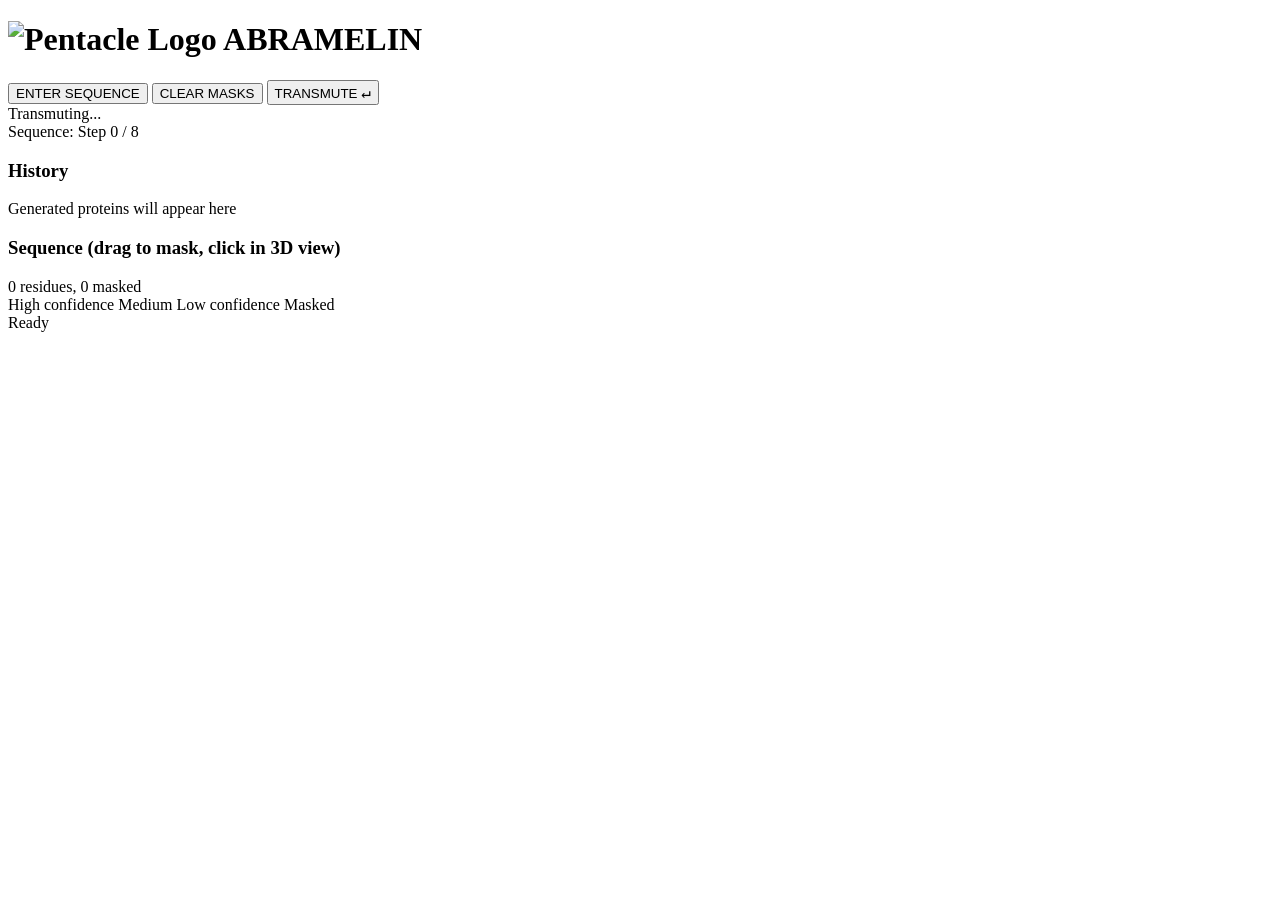
==== esm/web/static/index.html @ cf953c1d "Initial A-commit" ====
<!DOCTYPE html>
<html lang="en">
<head>
    <meta charset="UTF-8">
    <meta name="viewport" content="width=device-width, initial-scale=1.0">
    <title>Abramelin ⛤ Protein Alchemy</title>
    <link rel="icon" href="/static/pics/abramelin1.svg" type="image/svg+xml" />
    <link rel="stylesheet" href="/static/css/alchemy.css">
    <link href="https://fonts.googleapis.com/css2?family=JetBrains+Mono:wght@400;500;600&display=swap" rel="stylesheet">
    <script src="https://3Dmol.org/build/3Dmol-min.js"></script>
</head>
<body>
    <div class="app-container">
        <!-- Header -->
        <header class="header">
            <h1>
                <img src="/static/pics/abramelin1.svg" alt="Pentacle Logo" width="32"/>
                ABRAMELIN
            </h1>
            <div class="controls">
                <button id="load-btn" class="btn">ENTER SEQUENCE</button>
                <button id="clear-btn" class="btn">CLEAR MASKS</button>
                <button id="generate-btn" class="btn btn-primary">
                    TRANSMUTE <kbd><span style="font-size: large;">↵</span></kbd>
                </button>
            </div>
        </header>

        <!-- Main Content -->
        <main class="main-content">
            <!-- 3D Viewer -->
            <section class="viewer-section">
                <div id="viewer-container"></div>
                <div id="loading-overlay" class="loading-overlay hidden">
                    <div class="loading-spinner"></div>
                    <div class="loading-phase" id="loading-phase">Transmuting...</div>
                    <div class="loading-step">
                        <span id="phase-label">Sequence</span>:
                        Step <span id="step-current">0</span> / <span id="step-total">8</span>
                    </div>
                </div>
            </section>

            <!-- History Panel -->
            <aside class="history-section">
                <h3>History</h3>
                <div id="history-panel" class="history-panel">
                    <div class="empty-state">
                        <div class="empty-state-text">
                            Generated proteins will appear here
                        </div>
                    </div>
                </div>
            </aside>

            <!-- Sequence Bar -->
            <section class="sequence-section">
                <div class="sequence-header">
                    <h3>Sequence <span class="text-muted">(drag to mask, click in 3D view)</span></h3>
                    <div class="sequence-stats">
                        <span id="seq-length">0</span> residues,
                        <span id="mask-count">0</span> masked
                    </div>
                </div>
                <div id="sequence-container" class="sequence-bar"></div>
                <div class="legend">
                    <span class="legend-item"><span class="swatch plddt-high"></span> High confidence</span>
                    <span class="legend-item"><span class="swatch plddt-medium"></span> Medium</span>
                    <span class="legend-item"><span class="swatch plddt-low"></span> Low confidence</span>
                    <span class="legend-item"><span class="swatch masked"></span> Masked</span>
                </div>
            </section>
        </main>

        <!-- Status Bar -->
        <footer class="status-bar">
            <div id="status-indicator" class="status-indicator"></div>
            <span id="status-text">Ready</span>
        </footer>
    </div>

    <!-- JavaScript -->
    <script src="/static/js/maskSync.js"></script>
    <script src="/static/js/viewer3d.js"></script>
    <script src="/static/js/sequenceBar.js"></script>
    <script src="/static/js/websocket.js"></script>
    <script src="/static/js/app.js"></script>
</body>
</html>
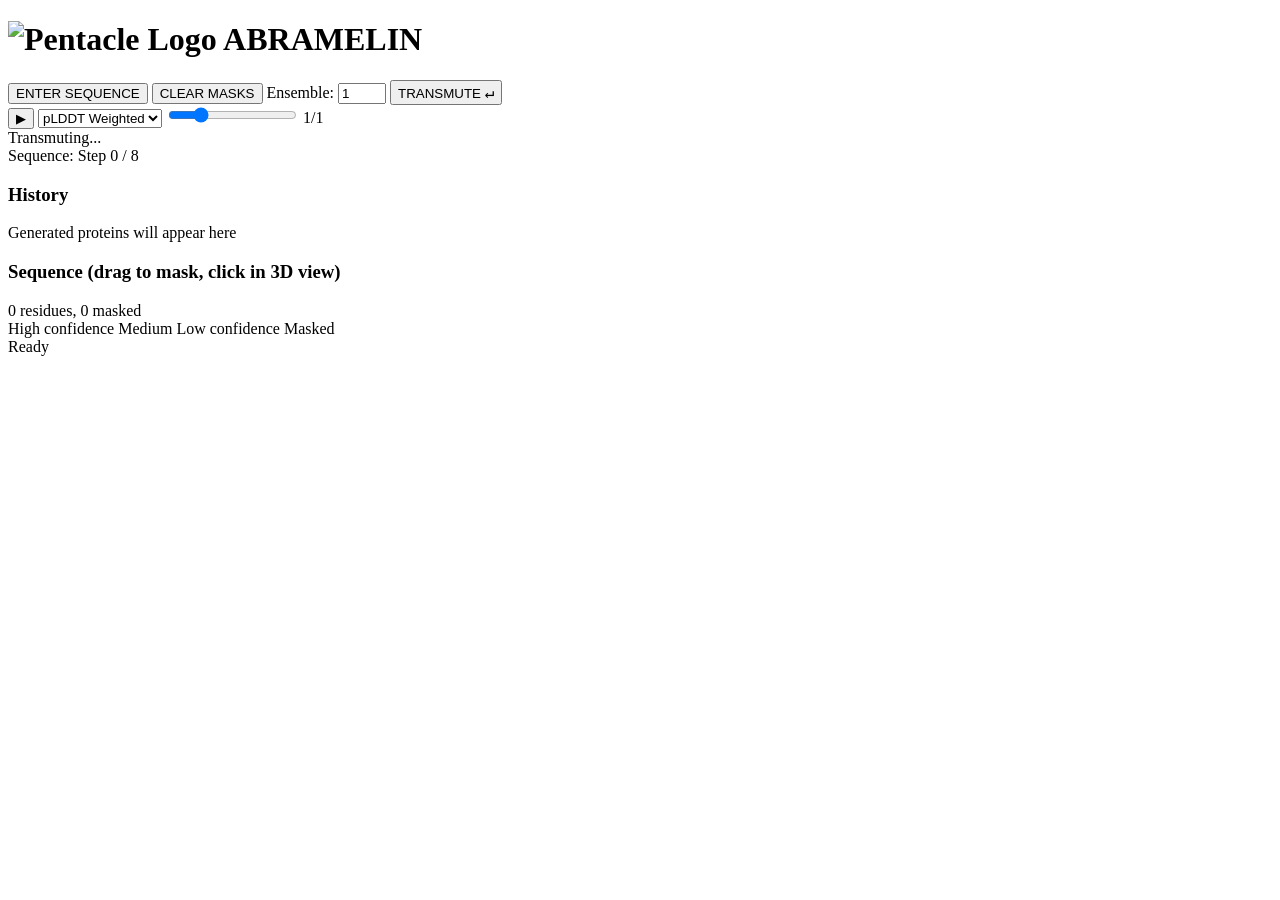
==== commit bb175b25: "Iron Purple v1" ====
--- a/esm/web/static/index.html
+++ b/esm/web/static/index.html
@@ -20,6 +20,11 @@
             <div class="controls">
                 <button id="load-btn" class="btn">ENTER SEQUENCE</button>
                 <button id="clear-btn" class="btn">CLEAR MASKS</button>
+                <label class="ensemble-label">
+                    Ensemble:
+                    <input type="number" id="ensemble-size" class="ensemble-input"
+                           min="1" max="10" value="1" title="Number of conformations to generate">
+                </label>
                 <button id="generate-btn" class="btn btn-primary">
                     TRANSMUTE <kbd><span style="font-size: large;">↵</span></kbd>
                 </button>
@@ -31,12 +36,29 @@
             <!-- 3D Viewer -->
             <section class="viewer-section">
                 <div id="viewer-container"></div>
+
+                <!-- Animation Controls (shown when ensemble loaded) -->
+                <div id="animation-controls" class="animation-controls hidden">
+                    <button id="anim-play" class="btn btn-small" title="Play/Pause (Space)">
+                        <span id="anim-play-icon">▶</span>
+                    </button>
+                    <select id="anim-mode" class="anim-select" title="Animation mode">
+                        <option value="weighted">pLDDT Weighted</option>
+                        <option value="linear">Linear</option>
+                        <option value="backAndForth">Back & Forth</option>
+                    </select>
+                    <input type="range" id="anim-speed" class="anim-slider"
+                           min="50" max="500" value="150" title="Animation speed">
+                    <span id="anim-frame" class="anim-frame">1/1</span>
+                </div>
+
                 <div id="loading-overlay" class="loading-overlay hidden">
                     <div class="loading-spinner"></div>
                     <div class="loading-phase" id="loading-phase">Transmuting...</div>
                     <div class="loading-step">
                         <span id="phase-label">Sequence</span>:
                         Step <span id="step-current">0</span> / <span id="step-total">8</span>
+                        <span id="conf-progress"></span>
                     </div>
                 </div>
             </section>
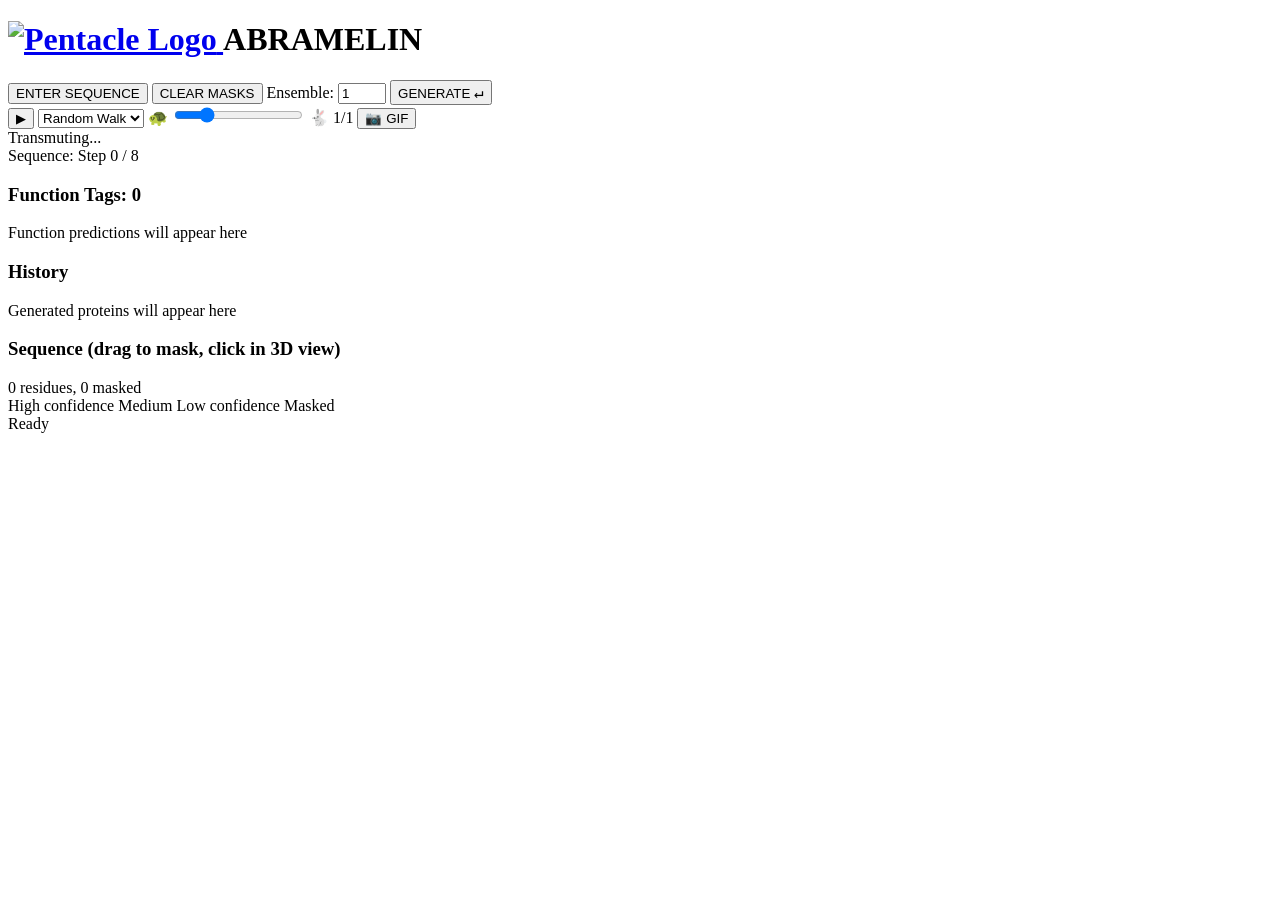
==== commit 657deab0: "Jackson Function Edition" ====
--- a/esm/web/static/index.html
+++ b/esm/web/static/index.html
@@ -8,14 +8,18 @@
     <link rel="stylesheet" href="/static/css/alchemy.css">
     <link href="https://fonts.googleapis.com/css2?family=JetBrains+Mono:wght@400;500;600&display=swap" rel="stylesheet">
     <script src="https://3Dmol.org/build/3Dmol-min.js"></script>
+    <script src="https://cdnjs.cloudflare.com/ajax/libs/gif.js/0.2.0/gif.js"></script>
 </head>
 <body>
     <div class="app-container">
         <!-- Header -->
         <header class="header">
             <h1>
+                <a href="https://latentspacecraft.com">
+                <span class="logo-svg" href="https://latentspacecraft.com">
                 <img src="/static/pics/abramelin1.svg" alt="Pentacle Logo" width="32"/>
-                ABRAMELIN
+                </a>
+                </span>ABRAMELIN
             </h1>
             <div class="controls">
                 <button id="load-btn" class="btn">ENTER SEQUENCE</button>
@@ -23,10 +27,10 @@
                 <label class="ensemble-label">
                     Ensemble:
                     <input type="number" id="ensemble-size" class="ensemble-input"
-                           min="1" max="10" value="1" title="Number of conformations to generate">
+                           min="1" max="16" value="1" title="Number of conformations to generate">
                 </label>
                 <button id="generate-btn" class="btn btn-primary">
-                    TRANSMUTE <kbd><span style="font-size: large;">↵</span></kbd>
+                    GENERATE <kbd><span style="font-size: large;">↵</span></kbd>
                 </button>
             </div>
         </header>
@@ -43,13 +47,18 @@
                         <span id="anim-play-icon">▶</span>
                     </button>
                     <select id="anim-mode" class="anim-select" title="Animation mode">
-                        <option value="weighted">pLDDT Weighted</option>
-                        <option value="linear">Linear</option>
+                        <option value="randomWalk">Random Walk</option>
+                        <option value="linear">Linear Loop</option>
                         <option value="backAndForth">Back & Forth</option>
                     </select>
+                    <span>🐢</span>
                     <input type="range" id="anim-speed" class="anim-slider"
                            min="50" max="500" value="150" title="Animation speed">
+                           <span>🐇</span>
                     <span id="anim-frame" class="anim-frame">1/1</span>
+                    <button id="export-gif-btn" class="btn btn-small" title="Export GIF">
+                        📷 GIF
+                    </button>
                 </div>
 
                 <div id="loading-overlay" class="loading-overlay hidden">
@@ -63,16 +72,31 @@
                 </div>
             </section>
 
-            <!-- History Panel -->
-            <aside class="history-section">
-                <h3>History</h3>
-                <div id="history-panel" class="history-panel">
-                    <div class="empty-state">
-                        <div class="empty-state-text">
-                            Generated proteins will appear here
+            <!-- Side Panels -->
+            <aside class="side-panels">
+                <!-- Function Annotations Panel -->
+                <section class="function-section">
+                    <h3>Function Tags: <span class="text-muted" id="function-count">0</span></h3>
+                    <div id="function-panel" class="function-panel">
+                        <div class="empty-state">
+                            <div class="empty-state-text">
+                                Function predictions will appear here
+                            </div>
                         </div>
                     </div>
-                </div>
+                </section>
+
+                <!-- History Panel -->
+                <section class="history-section">
+                    <h3>History</h3>
+                    <div id="history-panel" class="history-panel">
+                        <div class="empty-state">
+                            <div class="empty-state-text">
+                                Generated proteins will appear here
+                            </div>
+                        </div>
+                    </div>
+                </section>
             </aside>
 
             <!-- Sequence Bar -->
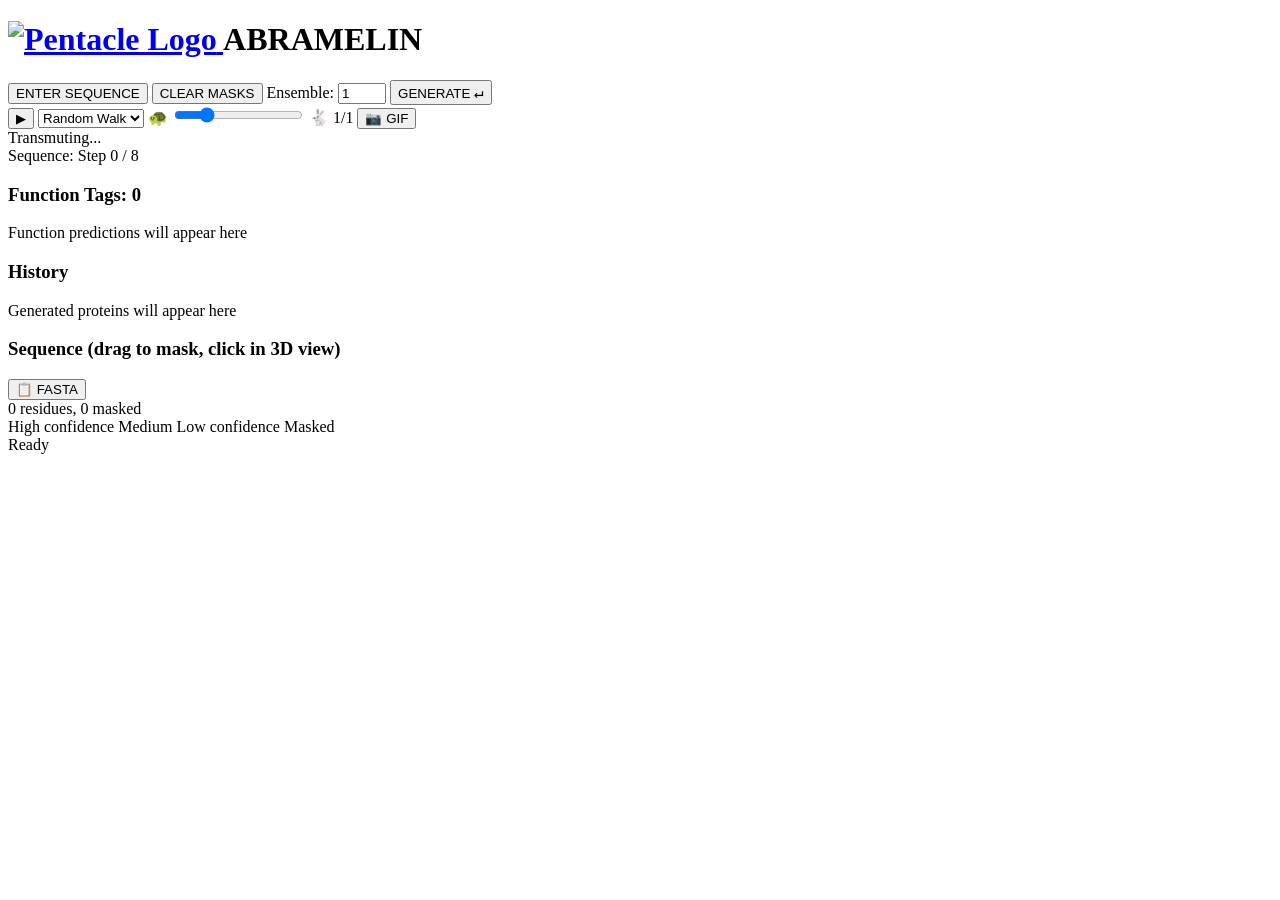
==== commit 6e290d55: "Beta 0.1 - Abramelin Release Candidate New Features: - Copy FASTA to clipboard button for current se" ====
--- a/esm/web/static/index.html
+++ b/esm/web/static/index.html
@@ -103,9 +103,14 @@
             <section class="sequence-section">
                 <div class="sequence-header">
                     <h3>Sequence <span class="text-muted">(drag to mask, click in 3D view)</span></h3>
-                    <div class="sequence-stats">
-                        <span id="seq-length">0</span> residues,
-                        <span id="mask-count">0</span> masked
+                    <div class="sequence-actions">
+                        <button id="copy-fasta-btn" class="btn btn-small" title="Copy sequence as FASTA">
+                            📋 FASTA
+                        </button>
+                        <div class="sequence-stats">
+                            <span id="seq-length">0</span> residues,
+                            <span id="mask-count">0</span> masked
+                        </div>
                     </div>
                 </div>
                 <div id="sequence-container" class="sequence-bar"></div>
